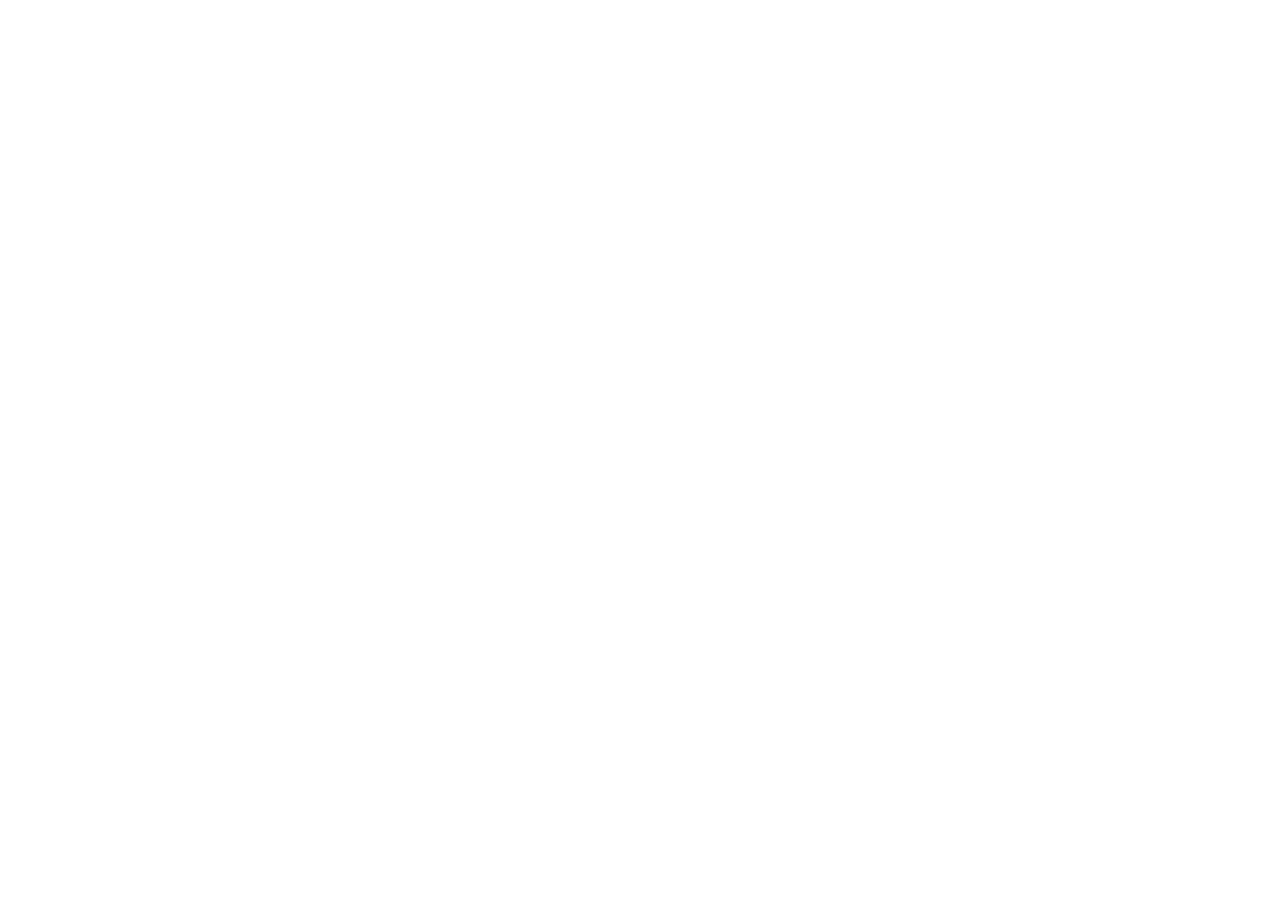
==== index.html @ 90bed209 "dag 1" ====
<!DOCTYPE html>
<html>
    <head>
        <title>Fia med mera!</title>
        <script src="https://unpkg.com/konva@9/konva.min.js"></script>
        <script src="main.js"></script>
        <link href="index.css" rel="stylesheet" />
    </head>
    <body>
        <div id="konva-container"></div>
    </body>
</html>
---- index.css ----
* {
    margin: 0;
    padding: 0;
    box-sizing: border-box;
}

html, body, #konva-container {
    width: 100%;
    height: 100%;
    vertical-align: bottom;
}
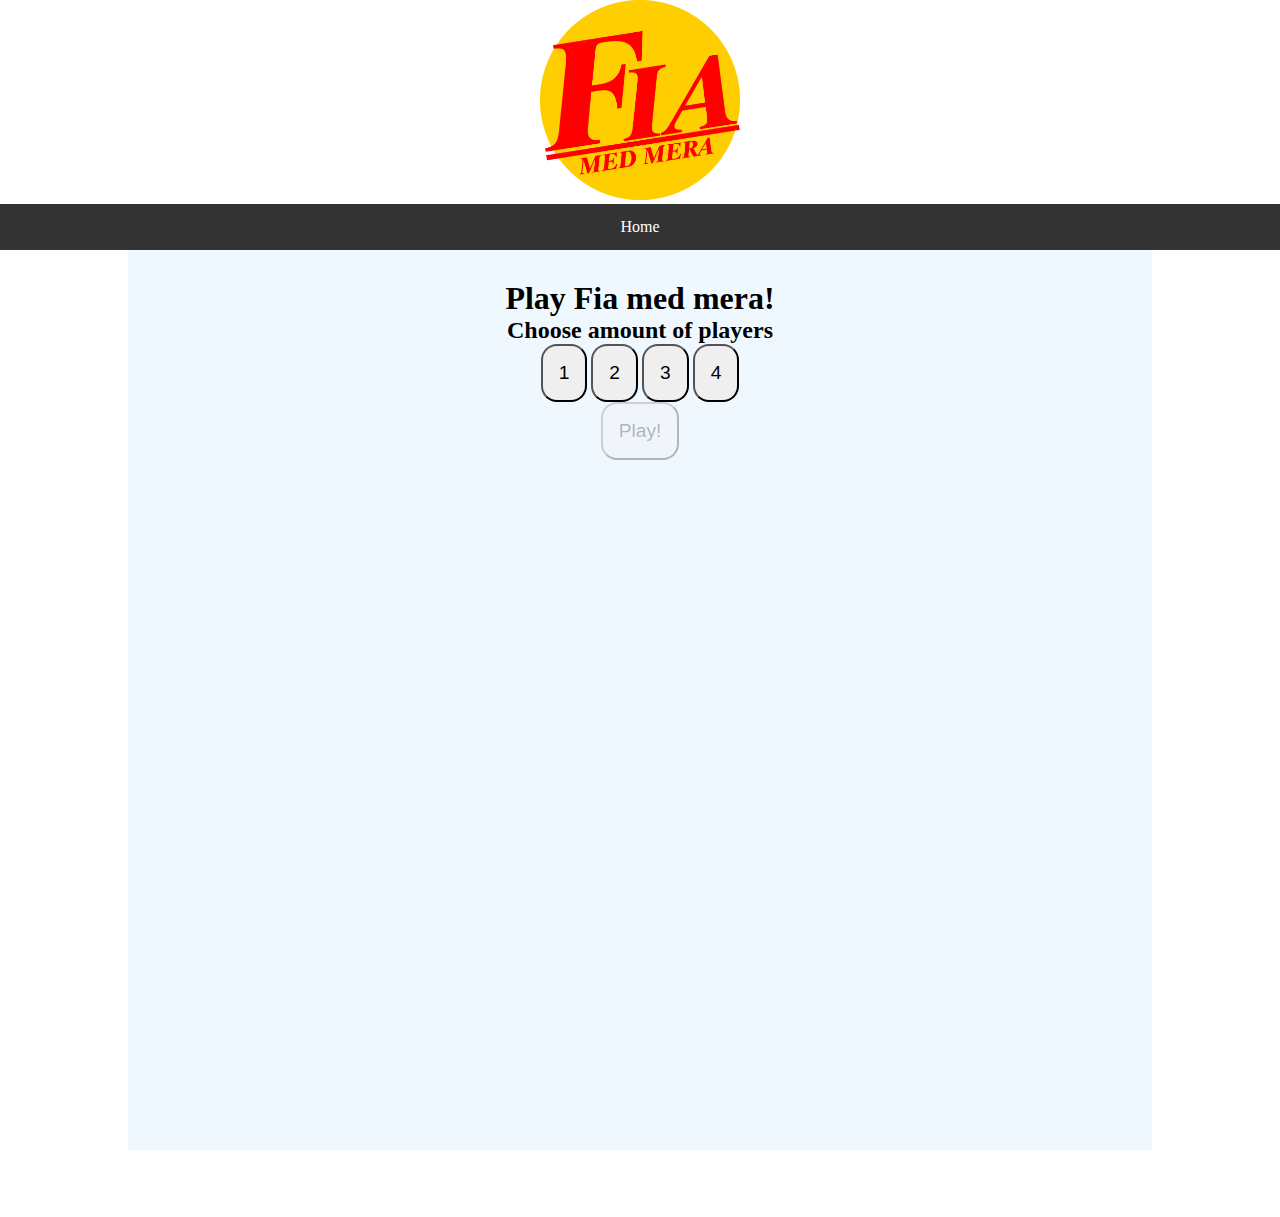
==== commit b38d2dca: "dag 2" ====
--- a/index.html
+++ b/index.html
@@ -1,12 +1,42 @@
 <!DOCTYPE html>
 <html>
     <head>
-        <title>Fia med mera!</title>
-        <script src="https://unpkg.com/konva@9/konva.min.js"></script>
-        <script src="main.js"></script>
         <link href="index.css" rel="stylesheet" />
+        <script src="index.js"></script>
+
     </head>
+    <header> 
+        <img src="Bilder/fiamedmeralogo.png" alt="Italian Trulli">
+    </header>
     <body>
-        <div id="konva-container"></div>
+        <ul>
+            <li><a href="index.html">Home</a></li>
+            <!-- <li><a href="about.asp">About</a></li>
+            <li><a href="contact.asp">Contact</a></li> -->
+          </ul>
+        <main>
+            <h1> Play Fia med mera!</h1>
+
+            <div class= "gameOptions">
+                <h2> Choose amount of players</h2>
+
+                <div class="nrOfPlayerSelection">
+                    <button onclick="addUsernameInputs(1)" id="onePlayerButton">1</button>
+                    <button onclick="addUsernameInputs(2)"id="twoPlayerButton">2</button>
+                    <button onclick="addUsernameInputs(3)"id="threePlayerButton">3</button>
+                    <button onclick="addUsernameInputs(4)"id="fourPlayerButton">4</button>
+                </div>
+
+                <div class="playerNameSelection" id="playerNameSelection">
+                </div>
+                <!-- <button onclick="window.location.href='/game.html?pcount=2'">Play!</button> -->
+                
+                
+                <button id="play-button" onclick="playGame()" disabled>Play!</button>
+
+            </div>
+
+
+        </main>
     </body>
-</html>
+</html>--- a/index.css
+++ b/index.css
@@ -1,11 +1,78 @@
 * {
     margin: 0;
     padding: 0;
-    box-sizing: border-box;
 }
 
-html, body, #konva-container {
+img {
+    max-width: 200px;
+    max-height: 200px;
+}
+
+header {
+    width: 100%;
+    text-align: center;
+}
+
+ul {
+    list-style-type: none;
+    margin: 0;
+    padding: 0;
+    overflow: hidden;
+    background-color: #333;
+  }
+  
+  li {
+    float: center;
+  }
+  
+  li a {
+    display: block;
+    color: white;
+    text-align: center;
+    padding: 14px 16px;
+    text-decoration: none;
+  }
+  
+  /* Change the link color to #111 (black) on hover */
+  li a:hover {
+    background-color: #111;
+  }
+
+  main {
+    margin-left: 10%;
+    margin-right: 10%;
+    width: 80%;
+    background-color: aliceblue;
+    height: 100vh;
+  }
+
+  main h1 {
+    text-align: center;
+    padding-top: 30px;
+  }
+
+  .gameOptions {
     width: 100%;
     height: 100%;
-    vertical-align: bottom;
+    display: flex;
+    flex-direction: column;
+    justify-content: start;
+    align-items: center;
+  }
+
+.playerNameSelection {
+    display: flex;
+    flex-direction: column;
+    align-items: center;
+}
+
+.playerName {
+    display: flex;
+    flex-direction: column;
+}
+
+button {
+    font-size: larger;
+    padding: 1rem;
+    border-radius: 1rem;
 }